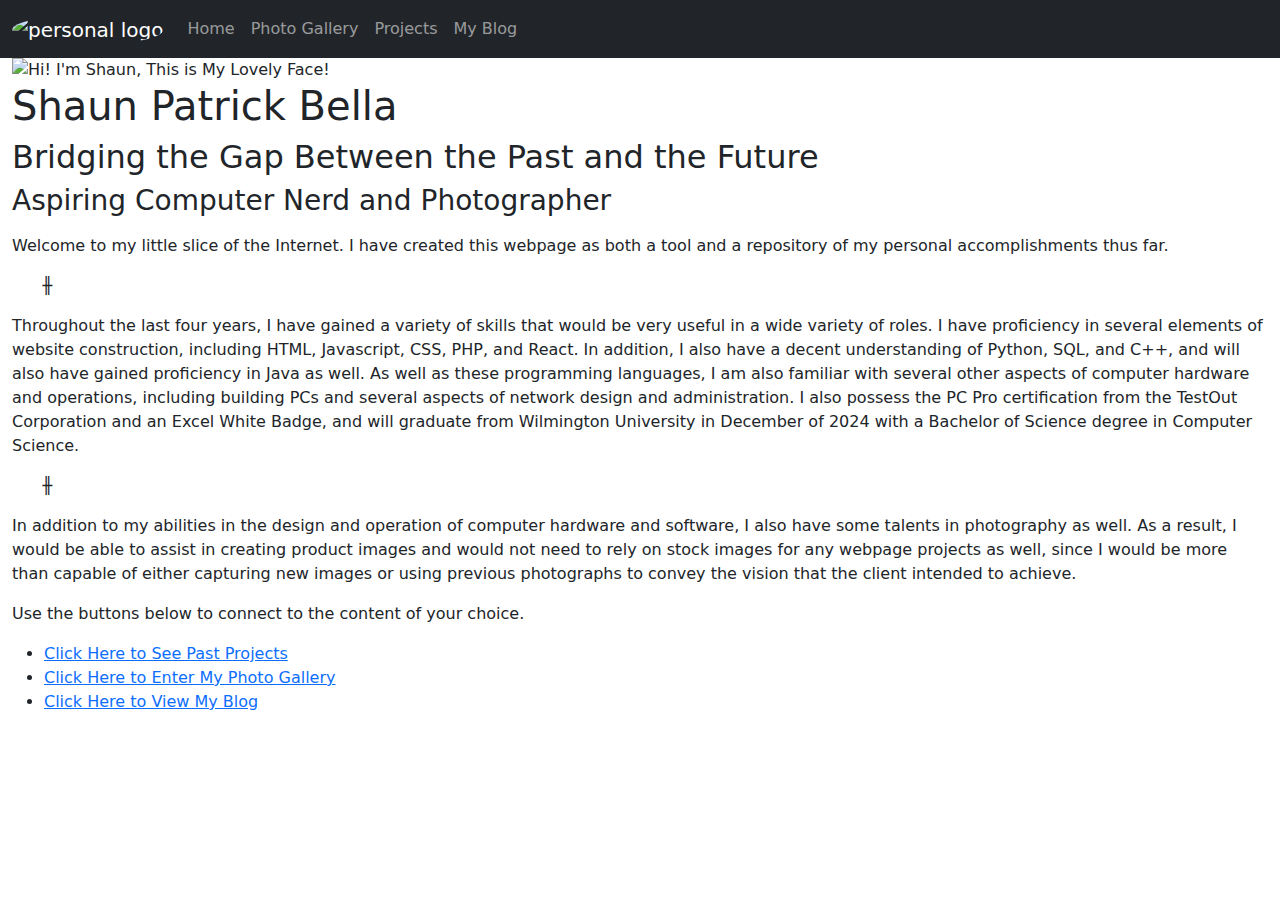
==== index.html @ 519eee86 "Add files via upload" ====
<!DOCTYPE html>
<html lang="en">
  <head>
    <meta charset="utf-8" />
   <link href="https://cdn.jsdelivr.net/npm/bootstrap@5.3.2/dist/css/bootstrap.min.css" rel="stylesheet">
	<link rel="stylesheet" type="text/css" href="css/styles.css">
    <link rel="preconnect" href="https://fonts.gstatic.com">
	<link rel="preconnect" href="https://fonts.gstatic.com">
<link href="https://fonts.googleapis.com/css2?family=Dancing+Script:wght@700&family=EB+Garamond&family=IBM+Plex+Mono&display=swap" rel="stylesheet">
    <meta name="viewport" content="width=device-width, initial-scale=1" />

    <title>My Portfolio</title>
  </head>
  <body>
  
<nav class="navbar navbar-expand-sm text-bg-dark navbar-dark">
  <div class="container-fluid">
    <a class="navbar-brand" href="/"><img src="images/logo.jpg" alt="personal logo"  class="rounded-circle" /></a>
    <button class="navbar-toggler" type="button" data-bs-toggle="collapse" data-bs-target="#collapsibleNavbar">
      <span class="navbar-toggler-icon"></span>
    </button>
    <div class="collapse navbar-collapse" id="collapsibleNavbar">
      <ul class="navbar-nav">
        <li class="nav-item">
          <a class="nav-link" href="index.html">Home</a>
        </li>
        <li class="nav-item">
          <a class="nav-link" href="gallery.html">Photo Gallery</a>
        </li>
        <li class="nav-item">
          <a class="nav-link" href="projects.html">Projects</a>
        </li>
        <li class="nav-item">
          <a class="nav-link" href="blog.html">My Blog</a>
        </li>
      </ul>
    </div>
  </div>
</nav>
  
  
  <div class="container-fluid">
      
      <header>
      <figure>
       <img src="images/profile.jpg" alt="Hi! I'm Shaun, This is My Lovely Face!" class="bigcenter" />
            <figcaption>
                <h1>Shaun Patrick Bella</h1>
                <h2>Bridging the Gap Between the Past and the Future</h2>
                <h3>Aspiring Computer Nerd and Photographer</h3>
            </figcaption>
    </figure>
    </header>

    <main>
    <div class = "row">
            <div class = "col-lg"></div>
            <p>Welcome to my little slice of the Internet. 
                I have created this webpage as both a tool and a repository of my personal accomplishments thus far. 
               </p>
			<p>&nbsp; &nbsp; &nbsp; &#9579;</p>
			<p>Throughout the last four years, I have gained a variety of skills that would be very useful in a wide
                variety of roles. I have proficiency in several elements of website construction, including HTML, Javascript, CSS, PHP, and React.
                In addition, I also have a decent understanding of Python, SQL, and C++, and will also have gained proficiency in Java as well. 
                As well as these programming languages, I am also familiar with several other aspects of computer hardware and operations,
                including building PCs and several aspects of network design and administration. I also possess the PC Pro certification
                from the TestOut Corporation and an Excel White Badge, and will graduate from Wilmington University in December of 2024
                with a Bachelor of Science degree in Computer Science.
            </p>
            <p>&nbsp; &nbsp; &nbsp; &#9579;</p>
            <p>In addition to my abilities in the design and operation of computer hardware and software, I also have some talents in photography as well.
                As a result, I would be able to assist in creating product images and would not need to rely on stock images for any webpage projects as well,
                since I would be more than capable of either capturing new images or using previous photographs to convey the vision that the client 
                intended to achieve.
            </p>
            <div class = "col">
            <p>Use the buttons below to connect to the content of your choice.</p>
			<div id="buttons">
				<ul>
					<li><a href="projects.html">Click Here to See Past Projects</a></li>
					<li><a href="gallery.html">Click Here to Enter My Photo Gallery</a></li>
                    <li><a href="blog.html">Click Here to View My Blog</a></li>
				</ul>
			</div>
            </div>
        </div>

   </main>
   </div>

  </body>
</html>
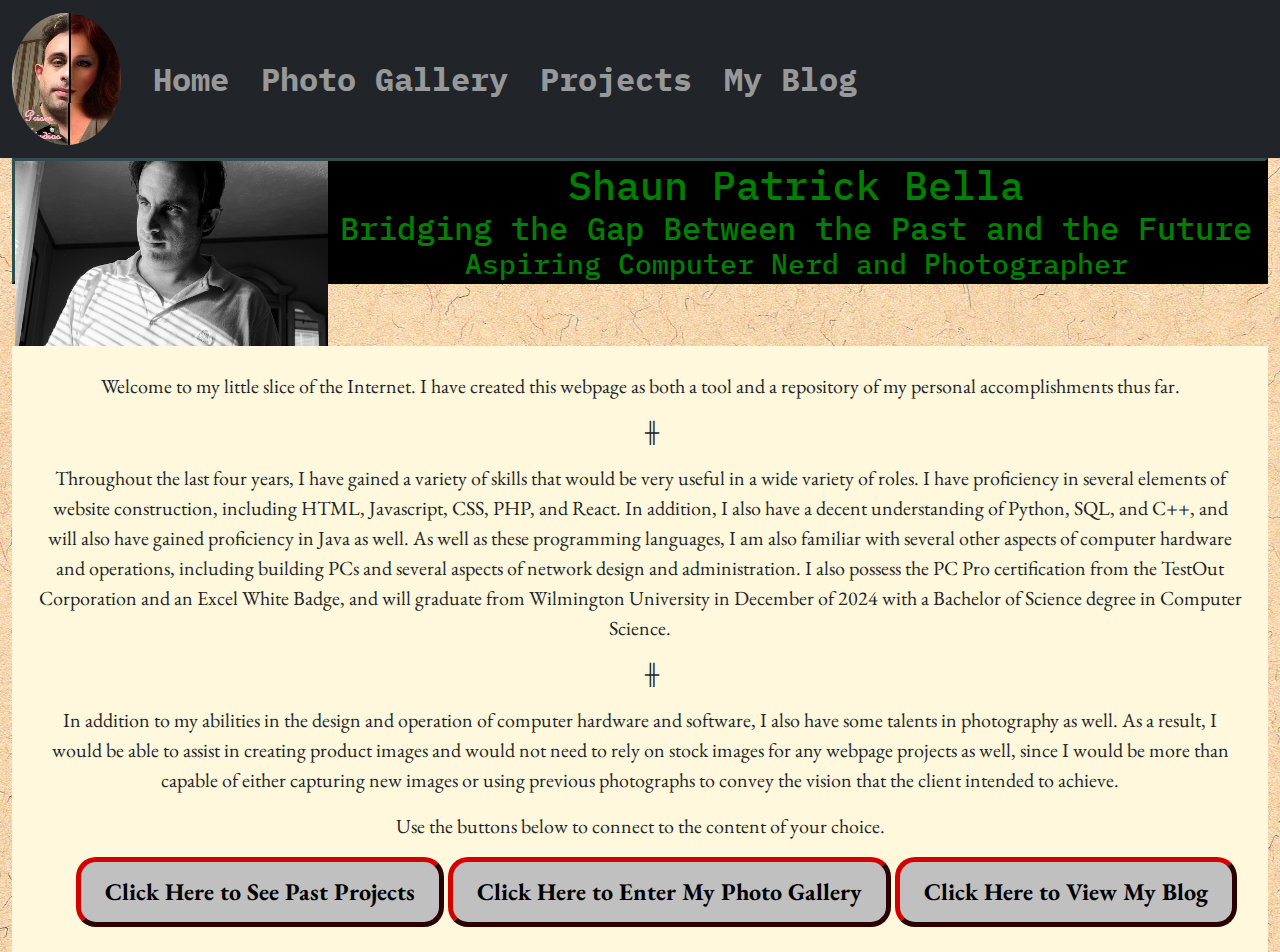
==== commit b31c643f: "Update index.html" ====
--- a/index.html
+++ b/index.html
@@ -25,13 +25,13 @@
           <a class="nav-link" href="index.html">Home</a>
         </li>
         <li class="nav-item">
-          <a class="nav-link" href="gallery.html">Photo Gallery</a>
+          <a class="nav-link" href="Gallery.html">Photo Gallery</a>
         </li>
         <li class="nav-item">
-          <a class="nav-link" href="projects.html">Projects</a>
+          <a class="nav-link" href="Projects.html">Projects</a>
         </li>
         <li class="nav-item">
-          <a class="nav-link" href="blog.html">My Blog</a>
+          <a class="nav-link" href="Blog.html">My Blog</a>
         </li>
       </ul>
     </div>
@@ -77,9 +77,9 @@
             <p>Use the buttons below to connect to the content of your choice.</p>
 			<div id="buttons">
 				<ul>
-					<li><a href="projects.html">Click Here to See Past Projects</a></li>
-					<li><a href="gallery.html">Click Here to Enter My Photo Gallery</a></li>
-                    <li><a href="blog.html">Click Here to View My Blog</a></li>
+					<li><a href="Projects.html">Click Here to See Past Projects</a></li>
+					<li><a href="Gallery.html">Click Here to Enter My Photo Gallery</a></li>
+                    <li><a href="Blog.html">Click Here to View My Blog</a></li>
 				</ul>
 			</div>
             </div>
--- a/css/styles.css
+++ b/css/styles.css
@@ -0,0 +1,76 @@
+body, header, nav, main, footer, h1, div, img, h2, h3, figure, figcaption, article, fieldset, input, radio, textarea, legend, label {
+		margin: 0;
+		padding: 0;
+		border: 0;
+	}
+
+body {
+  background-image: url("backwarm.jpg");
+  font-family: 'EB Garamond', serif;
+}
+img {
+  width: 100%;
+}
+nav {
+  background-color :crimson;
+}
+nav li {
+  font-size: 2em;
+  font-family: 'IBM Plex Mono', monospace;
+  font-weight: bold;
+  padding: 0.25em;
+  color:black;
+}
+header {
+  top: 0;
+  border: 3px outset #2f4f4f;
+  background-color: #000;
+  font-size: 0.75em;
+  font-family: 'IBM Plex Mono', monospace;
+  color: #008000;
+  text-align: center;
+}
+.bigcenter {
+  display: block;
+  margin-left: auto;
+  margin-right: auto;
+  width: 25%;
+  height: 50%;
+  float: left;
+}
+#buttons ul {
+  list-style-type: none;
+  margin: 0;
+  text-align: center;
+}
+
+#buttons li {
+  display: inline-block;
+  font-size: 1.20em;
+  font-family: 'EB Garamond', serif;
+  font-weight: bold;
+}
+
+#buttons li a {
+  display: block;
+  color: #000;
+  text-align: center;
+  padding: 0.5em 1em;
+  text-decoration: none;
+  border: 5px outset #800000;
+  background-color: #c0c0c0;
+  border-radius: 20px;
+}
+#buttons li a:hover {
+  color: #008000;
+  background-color: #000;
+  font-style: italic;
+}
+main {
+  background-color: #fff8dc;
+  padding: 2%;
+  font-size: 1.25em;
+  clear: left;
+  font-family: 'EB Garamond', serif;
+  text-align: center;
+}